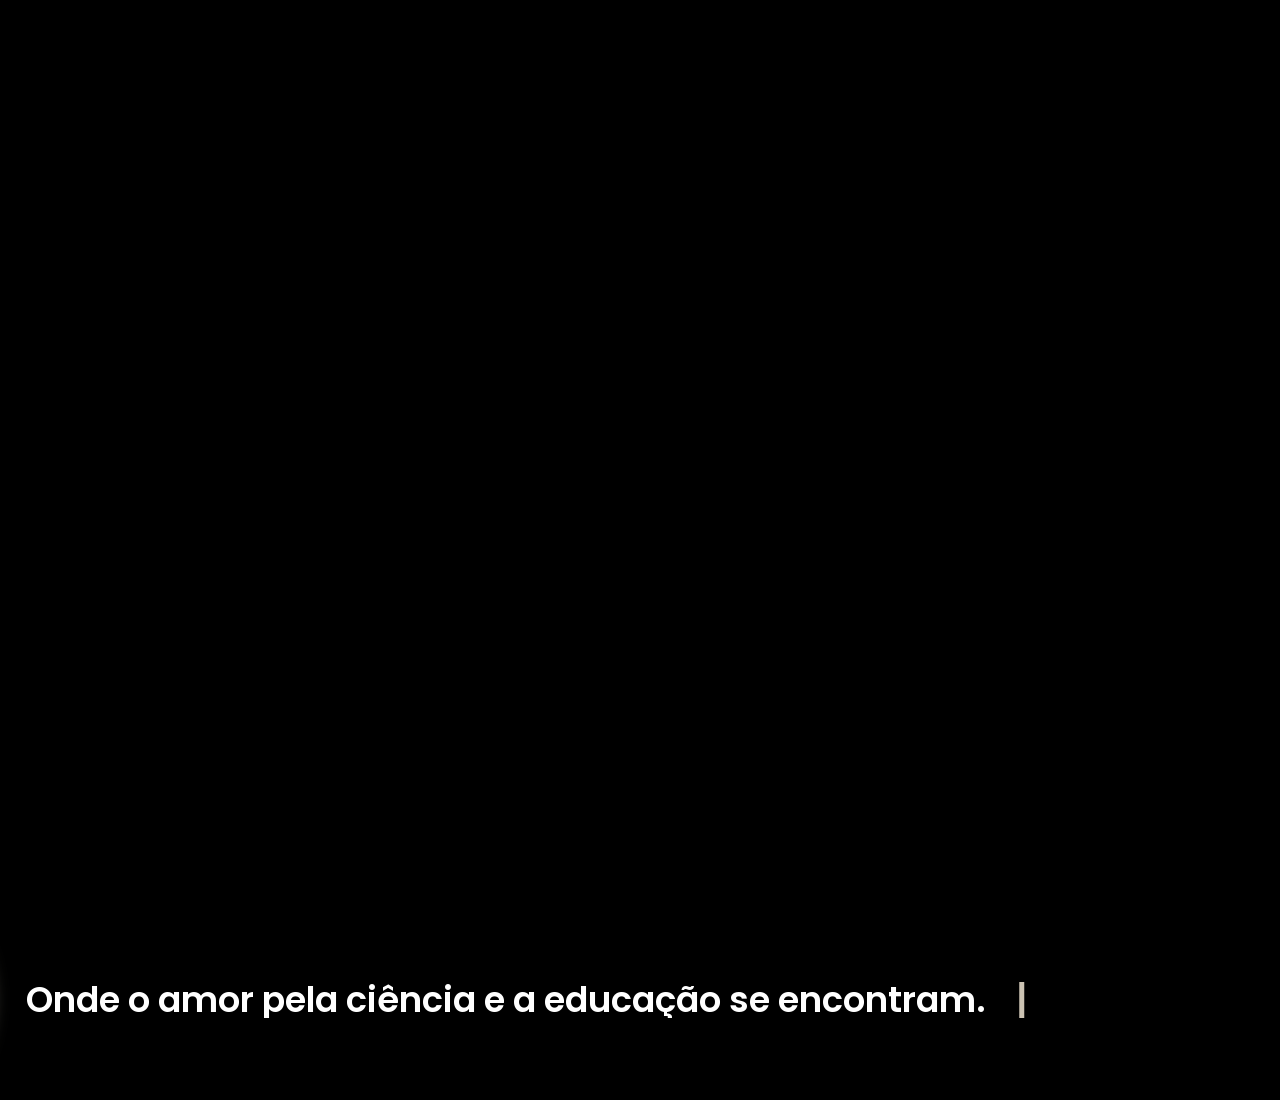
==== index.html @ da57d2f9 "Rename test.html to index.html" ====
<!DOCTYPE html>
<html lang="pt-BR">
<head>
    <meta charset="UTF-8">
    <meta name="viewport" content="width=device-width, initial-scale=1.0">
    <title>Landing Page - Ciência e Educação</title>
    
    <link rel="preconnect" href="https://fonts.googleapis.com">
    <link rel="preconnect" href="https://fonts.gstatic.com" crossorigin>
    <link href="https://fonts.googleapis.com/css2?family=Poppins:wght@400;600&display=swap" rel="stylesheet">

    <style>
        /* CSS RESET para garantir consistência */
        * {
            margin: 0;
            padding: 0;
            box-sizing: border-box;
        }

        body, html {
            height: 100%;
            font-family: 'Poppins', sans-serif;
            background-color: #000; /* Fundo preto padrão */
            overflow: hidden; /* Impede barras de rolagem durante a animação */
        }

        /* --- CONTAINER DO BACKGROUND --- */
        .hero-container {
            position: relative;
            width: 100%;
            height: 100vh; /* Ocupa a altura total da tela */
            display: flex;
            align-items: center; /* Centraliza verticalmente */
            justify-content: center; /* Centraliza horizontalmente inicialmente */
            
            /* Background Img com Blur */
            background-image: url('https://images2.imgbox.com/15/a0/VGx3WUbc_o.jpg');
            background-size: cover;
            background-position: center;
            background-repeat: no-repeat;
            
            /* Aplicando o Blur conforme solicitado */
            filter: blur(8px);
            -webkit-filter: blur(8px); /* Compatibilidade Safari */
            
            /* Overlay escuro para aumentar contraste (opcional, mas recomendado) */
            &::before {
                content: '';
                position: absolute;
                top: 0; left: 0; width: 100%; height: 100%;
                background-color: rgba(0, 0, 0, 0.5); /* Escurece 50% */
                z-index: 1;
            }
        }

        /* --- CONTEÚDO QUE NÃO SOFRE BLUR --- */
        .content-wrapper {
            position: absolute; /* Fixa o conteúdo sobre o blur */
            z-index: 2; /* Garante que fique acima do overlay escuro */
            display: flex;
            align-items: center;
            gap: 40px; /* Espaço entre a foto e o texto */
            
            /* ANIMAÇÃO 1: Movimento para a esquerda */
            /* Começa centralizado, move para a esquerda aos 3s e dura 1s */
            animation: moveContentLeft 1s ease-in-out 3s forwards;
            
            /* Define a posição inicial centralizada */
            transform: translateX(0); 
        }

        /* --- FOTO REDONDA PULSANTE --- */
        .profile-pic {
            width: 200px;
            height: 200px;
            border-radius: 50%; /* Torna redonda */
            border: 5px solid #fff; /* Borda branca grossa */
            object-fit: cover; /* Garante que a imagem preencha o círculo */
            
            /* Sombra inicial (Warm White Glow) */
            box-shadow: 0 0 20px rgba(255, 244, 224, 0.7);
            
            /* ANIMAÇÃO 2: Pulsar suavemente */
            /* Começa imediatamente, dura 2s, infinita */
            animation: pulseGlow 2s infinite ease-in-out;
            
            transition: box-shadow 0.5s ease; /* Suaviza a mudança final do brilho */
        }

        /* --- TEXTO TYPEWRITER --- */
        .typewriter-text {
            color: #fff;
            font-size: 2.2rem;
            font-weight: 600; /* Semi-bold */
            line-height: 1; /* Conforme solicitado */
            letter-spacing: 0; /* Conforme solicitado */
            
            /* Configuração inicial para Typewriter */
            overflow: hidden; /* Esconde o texto */
            white-space: nowrap; /* Impede quebra de linha */
            width: 0; /* Começa com largura zero */
            
            /* Cursor piscante inicial */
            border-right: .15em solid rgba(255, 244, 224, 0.8);
            
            /* ANIMAÇÃO 3: Digitação e Cursor */
            /* typing: começa aos 4s (após movimento), dura 3.5s */
            /* blink-caret: começa aos 4s, infinita */
            animation: 
                typing 3.5s steps(50, end) 4s forwards,
                blink-caret .75s step-end 4s infinite;
        }

        /* --- ESTADO FINAL: Ambos Brilham (Shadow) --- */
        /* Esta classe é adicionada via animação timing */
        .content-wrapper.final-glow .profile-pic,
        .content-wrapper.final-glow .typewriter-text {
            box-shadow: 0 10px 30px rgba(255, 244, 224, 0.8);
            border-color: rgba(255, 244, 224, 0.5); /* Suaviza a borda da foto */
        }

        /* =========================================
           DEFINIÇÃO DAS ANIMAÇÕES (KEYFRAMES)
           ========================================= */

        /* 1. Pulsar suavemente a sombra da foto */
        @keyframes pulseGlow {
            0% { box-shadow: 0 0 15px rgba(255, 244, 224, 0.6); }
            50% { box-shadow: 0 0 30px rgba(255, 244, 224, 1); }
            100% { box-shadow: 0 0 15px rgba(255, 244, 224, 0.6); }
        }

        /* 2. Mover o container para a esquerda */
        @keyframes moveContentLeft {
            from { transform: translateX(0); }
            /* Ajuste o translateX conforme necessário para centralizar a composição final */
            to { transform: translateX(-15%); } 
        }

        /* 3. Efeito Typewriter (revelar largura) */
        @keyframes typing {
            from { width: 0; }
            to { width: 100%; } /* Revela o texto inteiro */
        }

        /* 4. Cursor piscante */
        @keyframes blink-caret {
            from, to { border-color: transparent; }
            50% { border-color: rgba(255, 244, 224, 0.8); }
        }

        /* 5. Acionar o Brilho Final (aplicado ao container via timing) */
        @keyframes triggerFinalGlow {
            to { 
                /* Remove animações infinitas para ficarem estáticos */
                animation-play-state: paused; 
            }
        }
        
        /* Aplicando o trigger final ao wrapper após a digitação (4s + 3.5s = 7.5s) */
        .content-wrapper {
            animation: 
                moveContentLeft 1s ease-in-out 3s forwards,
                triggerFinalGlow 0.1s linear 7.6s forwards; /* Ativa logo após digitar */
        }
        
        /* Quando triggerFinalGlow termina, aplica o estilo final */
        .content-wrapper[style*="animation-play-state: paused"] .profile-pic,
        .content-wrapper[style*="animation-play-state: paused"] .typewriter-text {
             box-shadow: 0 10px 40px rgba(255, 244, 224, 1) !important;
             animation: none !important; /* Para as pulsações */
             border-right: none !important; /* Remove o cursor */
        }

    </style>
</head>
<body>

    <div class="hero-container"></div>

    <div class="content-wrapper">
        
        <img src="https://images2.imgbox.com/31/9a/S7Gg4KSl_o.jpg" alt="Foto de Perfil" class="profile-pic">
        
        <p class="typewriter-text">Onde o amor pela ciência e a educação se encontram.</p>

    </div>

</body>
</html>
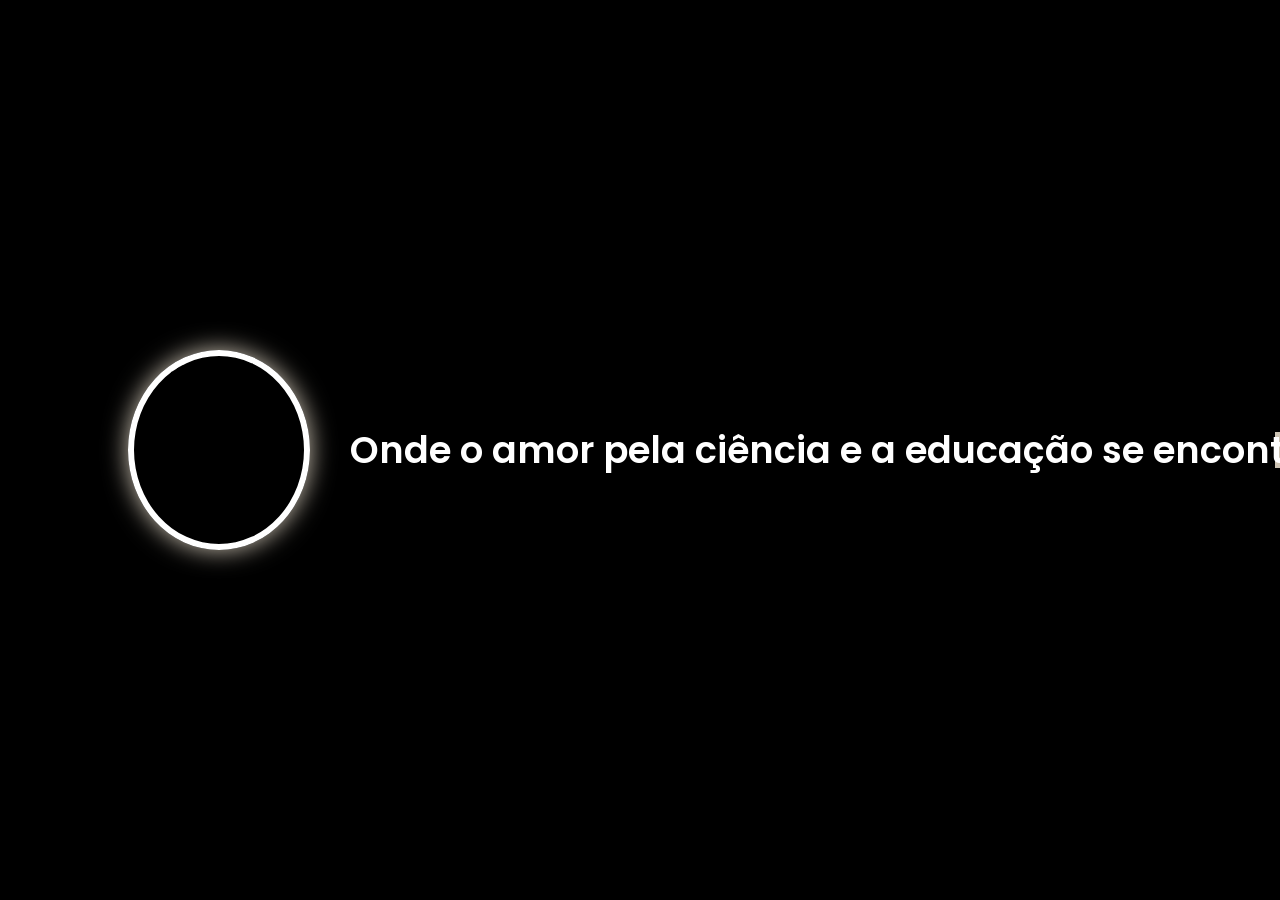
==== commit 8e8f7e15: "Update index.html" ====
--- a/index.html
+++ b/index.html
@@ -3,14 +3,14 @@
 <head>
     <meta charset="UTF-8">
     <meta name="viewport" content="width=device-width, initial-scale=1.0">
-    <title>Landing Page - Ciência e Educação</title>
+    <title>Introdução - Ciência e Educação</title>
     
     <link rel="preconnect" href="https://fonts.googleapis.com">
     <link rel="preconnect" href="https://fonts.gstatic.com" crossorigin>
     <link href="https://fonts.googleapis.com/css2?family=Poppins:wght@400;600&display=swap" rel="stylesheet">
 
     <style>
-        /* CSS RESET para garantir consistência */
+        /* CSS RESET básico */
         * {
             margin: 0;
             padding: 0;
@@ -21,135 +21,155 @@
             height: 100%;
             font-family: 'Poppins', sans-serif;
             background-color: #000; /* Fundo preto padrão */
-            overflow: hidden; /* Impede barras de rolagem durante a animação */
-        }
-
-        /* --- CONTAINER DO BACKGROUND --- */
-        .hero-container {
-            position: relative;
+            overflow: hidden; /* Impede barras de rolagem */
+        }
+
+        /* --- 1. CONTAINER DO BACKGROUND (ISOLADO DO BLUR) --- */
+        .hero-background {
+            position: fixed; /* Fixa no fundo */
+            top: 0;
+            left: 0;
             width: 100%;
-            height: 100vh; /* Ocupa a altura total da tela */
-            display: flex;
-            align-items: center; /* Centraliza verticalmente */
-            justify-content: center; /* Centraliza horizontalmente inicialmente */
-            
-            /* Background Img com Blur */
+            height: 100%;
+            z-index: -1; /* Joga para trás de tudo */
+            
             background-image: url('https://images2.imgbox.com/15/a0/VGx3WUbc_o.jpg');
             background-size: cover;
             background-position: center;
             background-repeat: no-repeat;
             
-            /* Aplicando o Blur conforme solicitado */
-            filter: blur(8px);
-            -webkit-filter: blur(8px); /* Compatibilidade Safari */
-            
-            /* Overlay escuro para aumentar contraste (opcional, mas recomendado) */
-            &::before {
-                content: '';
-                position: absolute;
-                top: 0; left: 0; width: 100%; height: 100%;
-                background-color: rgba(0, 0, 0, 0.5); /* Escurece 50% */
-                z-index: 1;
-            }
-        }
-
-        /* --- CONTEÚDO QUE NÃO SOFRE BLUR --- */
-        .content-wrapper {
-            position: absolute; /* Fixa o conteúdo sobre o blur */
-            z-index: 2; /* Garante que fique acima do overlay escuro */
+            /* Aplica o Blur apenas nesta div */
+            filter: blur(10px);
+            -webkit-filter: blur(10px); /* Compatibilidade */
+        }
+
+        /* --- 2. CONTEÚDO PRINCIPAL (FOTO + TEXTO) --- */
+        .main-content {
+            position: relative;
+            z-index: 10; /* Garante que fique na frente do blur */
+            display: flex;
+            align-items: center; /* Centraliza verticalmente */
+            justify-content: center; /* Centraliza horizontalmente inicialmente */
+            height: 100vh; /* Ocupa a altura total da tela */
+            width: 100%;
+            
+            /* ANIMAÇÃO 1: Mover a foto e o texto para a esquerda */
+            /* Começa centralizado, move para a esquerda aos 3s, dura 1s, suaviza */
+            animation: moveEverythingLeft 1s ease-in-out 3s forwards;
+        }
+
+        /* --- 3. FOTO REDONDA PULSANTE --- */
+        .profile-pic {
+            width: 200px; /* Tamanho da foto */
+            height: 200px;
+            border-radius: 50%; /* Torna redonda */
+            border: 6px solid #fff; /* Borda branca grossa */
+            object-fit: cover; /* Garante que a imagem preencha o círculo */
+            
+            /* Posição inicial centralizada (relativa ao container main-content) */
+            position: relative;
+            left: 0; 
+            
+            /* Sombra inicial (Warm White Glow) */
+            box-shadow: 0 0 25px rgba(255, 244, 224, 0.8);
+            
+            /* ANIMAÇÃO 2: Pulsar suavemente a sombra */
+            /* Começa imediatamente, dura 2s, infinita, suaviza */
+            animation: pulseGlow 2s infinite ease-in-out;
+            
+            /* Preparação para o brilho final estático */
+            transition: box-shadow 0.5s ease; 
+        }
+
+        /* --- 4. CONTAINER DO TEXTO (PARA REVELAÇÃO) --- */
+        .text-container {
+            /* Flex para organizar o texto internamente */
             display: flex;
             align-items: center;
-            gap: 40px; /* Espaço entre a foto e o texto */
-            
-            /* ANIMAÇÃO 1: Movimento para a esquerda */
-            /* Começa centralizado, move para a esquerda aos 3s e dura 1s */
-            animation: moveContentLeft 1s ease-in-out 3s forwards;
-            
-            /* Define a posição inicial centralizada */
-            transform: translateX(0); 
-        }
-
-        /* --- FOTO REDONDA PULSANTE --- */
-        .profile-pic {
-            width: 200px;
-            height: 200px;
-            border-radius: 50%; /* Torna redonda */
-            border: 5px solid #fff; /* Borda branca grossa */
-            object-fit: cover; /* Garante que a imagem preencha o círculo */
-            
-            /* Sombra inicial (Warm White Glow) */
-            box-shadow: 0 0 20px rgba(255, 244, 224, 0.7);
-            
-            /* ANIMAÇÃO 2: Pulsar suavemente */
-            /* Começa imediatamente, dura 2s, infinita */
-            animation: pulseGlow 2s infinite ease-in-out;
-            
-            transition: box-shadow 0.5s ease; /* Suaviza a mudança final do brilho */
-        }
-
-        /* --- TEXTO TYPEWRITER --- */
+            height: 200px; /* Mesma altura da foto para alinhamento perfeito */
+            
+            /* Garante que o texto fique escondido até o movimento */
+            overflow: hidden; 
+            
+            /* Espaço entre a foto e o texto que vai surgir */
+            padding-left: 0; /* Começa grudado na foto */
+            
+            /* ANIMAÇÃO 3: Criar espaço para o texto surgir */
+            /* Começa aos 3s (junto com o movimento), dura 1s */
+            animation: expandSpaceForText 1s ease-in-out 3s forwards;
+        }
+
+        /* --- 5. TEXTO TYPEWRITER --- */
         .typewriter-text {
             color: #fff;
-            font-size: 2.2rem;
+            font-size: 2.3rem; /* Tamanho do lema */
             font-weight: 600; /* Semi-bold */
-            line-height: 1; /* Conforme solicitado */
-            letter-spacing: 0; /* Conforme solicitado */
-            
-            /* Configuração inicial para Typewriter */
-            overflow: hidden; /* Esconde o texto */
+            line-height: 1; /* Conforme guideline */
+            letter-spacing: 0; /* Conforme guideline */
+            
+            /* Configuração Typewriter */
             white-space: nowrap; /* Impede quebra de linha */
             width: 0; /* Começa com largura zero */
             
             /* Cursor piscante inicial */
             border-right: .15em solid rgba(255, 244, 224, 0.8);
             
-            /* ANIMAÇÃO 3: Digitação e Cursor */
-            /* typing: começa aos 4s (após movimento), dura 3.5s */
+            /* ANIMAÇÃO 4: Digitação e Cursor */
+            /* typing: começa aos 4s (após movimento), dura 3s */
             /* blink-caret: começa aos 4s, infinita */
             animation: 
-                typing 3.5s steps(50, end) 4s forwards,
+                typing 3s steps(50, end) 4s forwards,
                 blink-caret .75s step-end 4s infinite;
         }
 
-        /* --- ESTADO FINAL: Ambos Brilham (Shadow) --- */
+        /* --- 6. ESTADO FINAL: Ambos Brilham (Sombra) --- */
         /* Esta classe é adicionada via animação timing */
-        .content-wrapper.final-glow .profile-pic,
-        .content-wrapper.final-glow .typewriter-text {
-            box-shadow: 0 10px 30px rgba(255, 244, 224, 0.8);
-            border-color: rgba(255, 244, 224, 0.5); /* Suaviza a borda da foto */
+        .main-content.final-glow .profile-pic,
+        .main-content.final-glow .typewriter-text {
+            /* Sombra final intensa, estática e "quente" embaixo */
+            box-shadow: 0 15px 40px rgba(255, 244, 224, 1);
+            
+            /* Suaviza as bordas brancas para o brilho quente */
+            border-color: rgba(255, 244, 224, 0.7); 
         }
 
         /* =========================================
            DEFINIÇÃO DAS ANIMAÇÕES (KEYFRAMES)
            ========================================= */
 
-        /* 1. Pulsar suavemente a sombra da foto */
+        /* A. Pulsar suavemente a sombra da foto */
         @keyframes pulseGlow {
-            0% { box-shadow: 0 0 15px rgba(255, 244, 224, 0.6); }
-            50% { box-shadow: 0 0 30px rgba(255, 244, 224, 1); }
-            100% { box-shadow: 0 0 15px rgba(255, 244, 224, 0.6); }
-        }
-
-        /* 2. Mover o container para a esquerda */
-        @keyframes moveContentLeft {
-            from { transform: translateX(0); }
-            /* Ajuste o translateX conforme necessário para centralizar a composição final */
-            to { transform: translateX(-15%); } 
-        }
-
-        /* 3. Efeito Typewriter (revelar largura) */
+            0% { box-shadow: 0 0 20px rgba(255, 244, 224, 0.7); }
+            50% { box-shadow: 0 0 40px rgba(255, 244, 224, 1); }
+            100% { box-shadow: 0 0 20px rgba(255, 244, 224, 0.7); }
+        }
+
+        /* B. Mover a foto e o texto para a esquerda (centralizado final) */
+        @keyframes moveEverythingLeft {
+            from { justify-content: center; }
+            /* Move para a esquerda, mas mantém o alinhamento central da composição total */
+            to { justify-content: flex-start; padding-left: 10%; } 
+        }
+
+        /* C. Criar espaço para o texto surgir */
+        @keyframes expandSpaceForText {
+            from { padding-left: 0; }
+            to { padding-left: 40px; } /* Define o espaço final entre foto e texto */
+        }
+
+        /* D. Efeito Typewriter (revelar largura) */
         @keyframes typing {
             from { width: 0; }
             to { width: 100%; } /* Revela o texto inteiro */
         }
 
-        /* 4. Cursor piscante */
+        /* E. Cursor piscante */
         @keyframes blink-caret {
             from, to { border-color: transparent; }
             50% { border-color: rgba(255, 244, 224, 0.8); }
         }
 
-        /* 5. Acionar o Brilho Final (aplicado ao container via timing) */
+        /* F. Acionar o Brilho Final (aplicado ao container via timing) */
         @keyframes triggerFinalGlow {
             to { 
                 /* Remove animações infinitas para ficarem estáticos */
@@ -157,18 +177,22 @@
             }
         }
         
-        /* Aplicando o trigger final ao wrapper após a digitação (4s + 3.5s = 7.5s) */
-        .content-wrapper {
+        /* Aplicando o trigger final ao container após tudo (4s + 3s = 7s) */
+        .main-content {
             animation: 
-                moveContentLeft 1s ease-in-out 3s forwards,
-                triggerFinalGlow 0.1s linear 7.6s forwards; /* Ativa logo após digitar */
+                moveEverythingLeft 1s ease-in-out 3s forwards,
+                triggerFinalGlow 0.1s linear 7.1s forwards; /* Ativa logo após digitar */
         }
         
         /* Quando triggerFinalGlow termina, aplica o estilo final */
-        .content-wrapper[style*="animation-play-state: paused"] .profile-pic,
-        .content-wrapper[style*="animation-play-state: paused"] .typewriter-text {
-             box-shadow: 0 10px 40px rgba(255, 244, 224, 1) !important;
+        .main-content[style*="animation-play-state: paused"] .profile-pic {
+             box-shadow: 0 15px 50px rgba(255, 244, 224, 1) !important;
              animation: none !important; /* Para as pulsações */
+        }
+        
+        .main-content[style*="animation-play-state: paused"] .typewriter-text {
+             box-shadow: 0 10px 30px rgba(255, 244, 224, 0.8);
+             animation: none !important; /* Para a digitação */
              border-right: none !important; /* Remove o cursor */
         }
 
@@ -176,15 +200,17 @@
 </head>
 <body>
 
-    <div class="hero-container"></div>
-
-    <div class="content-wrapper">
+    <div class="hero-background"></div>
+
+    <main class="main-content">
         
         <img src="https://images2.imgbox.com/31/9a/S7Gg4KSl_o.jpg" alt="Foto de Perfil" class="profile-pic">
         
-        <p class="typewriter-text">Onde o amor pela ciência e a educação se encontram.</p>
-
-    </div>
+        <div class="text-container">
+            <p class="typewriter-text">Onde o amor pela ciência e a educação se encontram.</p>
+        </div>
+
+    </main>
 
 </body>
 </html>
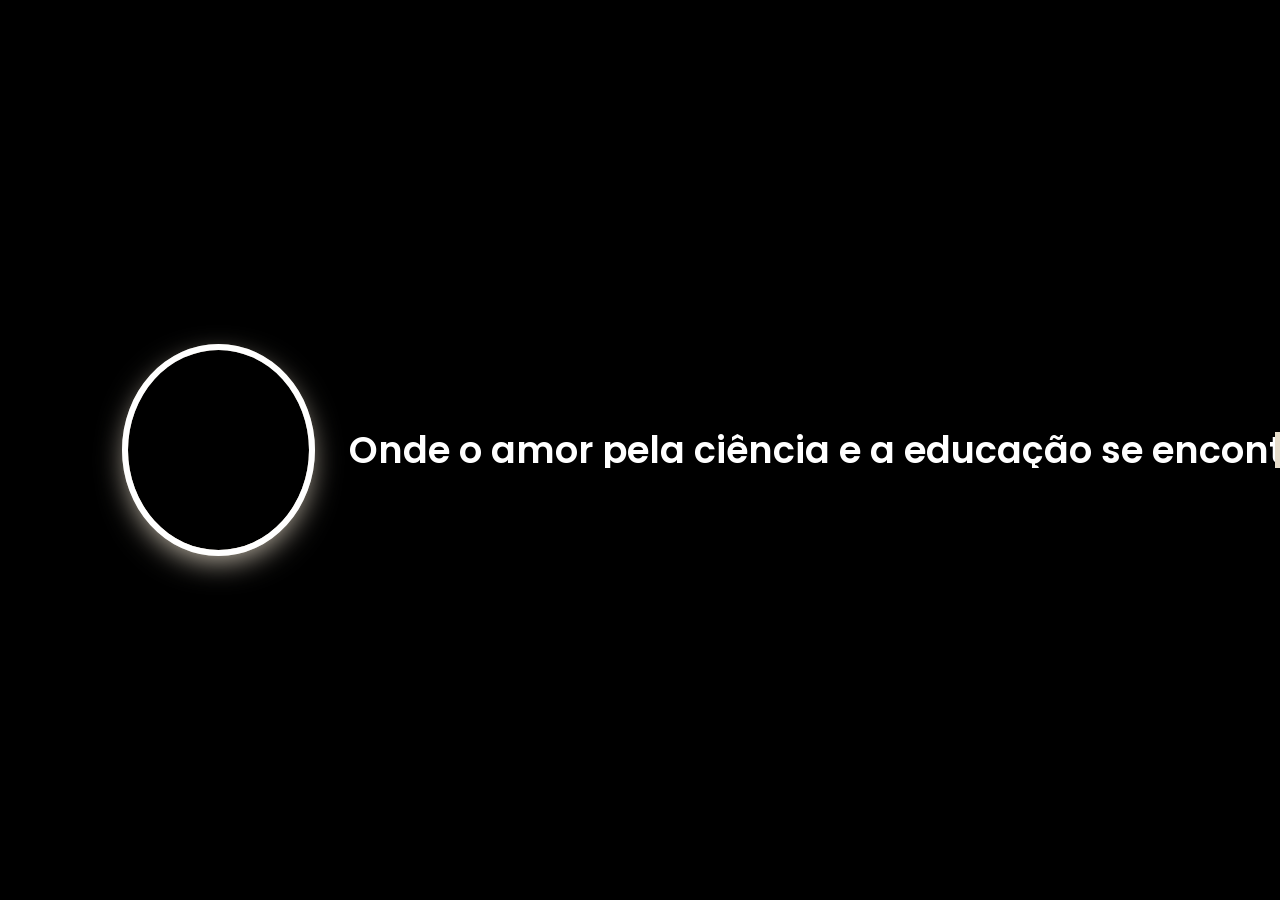
==== commit f81db590: "Update index.html" ====
--- a/index.html
+++ b/index.html
@@ -3,14 +3,13 @@
 <head>
     <meta charset="UTF-8">
     <meta name="viewport" content="width=device-width, initial-scale=1.0">
-    <title>Introdução - Ciência e Educação</title>
+    <title>Introdução - Ciência e Educação (Corrigido)</title>
     
     <link rel="preconnect" href="https://fonts.googleapis.com">
     <link rel="preconnect" href="https://fonts.gstatic.com" crossorigin>
     <link href="https://fonts.googleapis.com/css2?family=Poppins:wght@400;600&display=swap" rel="stylesheet">
 
     <style>
-        /* CSS RESET básico */
         * {
             margin: 0;
             padding: 0;
@@ -20,86 +19,79 @@
         body, html {
             height: 100%;
             font-family: 'Poppins', sans-serif;
-            background-color: #000; /* Fundo preto padrão */
-            overflow: hidden; /* Impede barras de rolagem */
-        }
-
-        /* --- 1. CONTAINER DO BACKGROUND (ISOLADO DO BLUR) --- */
+            background-color: #000;
+            overflow: hidden;
+        }
+
+        /* --- 1. BACKGROUND (ISOLADO COM BLUR) --- */
         .hero-background {
-            position: fixed; /* Fixa no fundo */
+            position: fixed;
             top: 0;
             left: 0;
             width: 100%;
             height: 100%;
-            z-index: -1; /* Joga para trás de tudo */
+            z-index: -1;
             
             background-image: url('https://images2.imgbox.com/15/a0/VGx3WUbc_o.jpg');
             background-size: cover;
             background-position: center;
-            background-repeat: no-repeat;
-            
-            /* Aplica o Blur apenas nesta div */
+            
             filter: blur(10px);
-            -webkit-filter: blur(10px); /* Compatibilidade */
-        }
-
-        /* --- 2. CONTEÚDO PRINCIPAL (FOTO + TEXTO) --- */
+            -webkit-filter: blur(10px);
+        }
+
+        /* --- 2. CONTEÚDO PRINCIPAL --- */
         .main-content {
             position: relative;
-            z-index: 10; /* Garante que fique na frente do blur */
+            z-index: 10;
             display: flex;
-            align-items: center; /* Centraliza verticalmente */
-            justify-content: center; /* Centraliza horizontalmente inicialmente */
-            height: 100vh; /* Ocupa a altura total da tela */
+            align-items: center;
+            justify-content: center; /* Centralizado inicialmente */
+            height: 100vh;
             width: 100%;
             
-            /* ANIMAÇÃO 1: Mover a foto e o texto para a esquerda */
-            /* Começa centralizado, move para a esquerda aos 3s, dura 1s, suaviza */
+            /* ANIMAÇÃO 1: Mover para a esquerda aos 3s, dura 1s */
             animation: moveEverythingLeft 1s ease-in-out 3s forwards;
         }
 
-        /* --- 3. FOTO REDONDA PULSANTE --- */
+        /* --- 3. FOTO REDONDA (CORREÇÃO DE BORDAS E BRILHO) --- */
         .profile-pic {
-            width: 200px; /* Tamanho da foto */
+            width: 200px;
             height: 200px;
-            border-radius: 50%; /* Torna redonda */
-            border: 6px solid #fff; /* Borda branca grossa */
-            object-fit: cover; /* Garante que a imagem preencha o círculo */
-            
-            /* Posição inicial centralizada (relativa ao container main-content) */
+            border-radius: 50%;
+            object-fit: cover; /* Imagem preenche o círculo */
             position: relative;
             left: 0; 
             
-            /* Sombra inicial (Warm White Glow) */
-            box-shadow: 0 0 25px rgba(255, 244, 224, 0.8);
+            /* CORREÇÃO AQUI: Removemos o border anterior */
+            /* border: 6px solid #fff; */
+            
+            /* CORREÇÃO AQUI: Usamos outline e box-shadow para o brilho perfeito */
+            outline: 6px solid #fff; /* Borda branca nítida */
+            box-shadow: 
+                0 0 0 6px rgba(255, 244, 224, 0.4), /* Brilho quente suave na borda */
+                0 10px 30px rgba(255, 244, 224, 0.8); /* Brilho quente principal embaixo */
             
             /* ANIMAÇÃO 2: Pulsar suavemente a sombra */
-            /* Começa imediatamente, dura 2s, infinita, suaviza */
+            /* Começa imediatamente, dura 2s, infinita */
             animation: pulseGlow 2s infinite ease-in-out;
             
-            /* Preparação para o brilho final estático */
             transition: box-shadow 0.5s ease; 
         }
 
-        /* --- 4. CONTAINER DO TEXTO (PARA REVELAÇÃO) --- */
+        /* --- 4. CONTAINER DO TEXTO --- */
         .text-container {
-            /* Flex para organizar o texto internamente */
             display: flex;
             align-items: center;
-            height: 200px; /* Mesma altura da foto para alinhamento perfeito */
-            
-            /* Garante que o texto fique escondido até o movimento */
-            overflow: hidden; 
-            
-            /* Espaço entre a foto e o texto que vai surgir */
-            padding-left: 0; /* Começa grudado na foto */
-            
-            /* ANIMAÇÃO 3: Criar espaço para o texto surgir */
-            /* Começa aos 3s (junto com o movimento), dura 1s */
+            height: 200px; /* Alinhamento vertical perfeito com a foto */
+            overflow: hidden; /* Texto escondido */
+            padding-left: 0; 
+            
+            /* ANIMAÇÃO 3: Criar espaço para o texto aos 3s, dura 1s */
             animation: expandSpaceForText 1s ease-in-out 3s forwards;
         }
 
-        /* --- 5. TEXTO TYPEWRITER --- */
+        /* --- 5. TEXTO TYPEWRITER (CORREÇÃO DE SINCRONIA) --- */
         .typewriter-text {
             color: #fff;
             font-size: 2.3rem; /* Tamanho do lema */
@@ -107,34 +99,30 @@
             line-height: 1; /* Conforme guideline */
             letter-spacing: 0; /* Conforme guideline */
             
-            /* Configuração Typewriter */
             white-space: nowrap; /* Impede quebra de linha */
             width: 0; /* Começa com largura zero */
-            
-            /* Cursor piscante inicial */
-            border-right: .15em solid rgba(255, 244, 224, 0.8);
-            
-            /* ANIMAÇÃO 4: Digitação e Cursor */
-            /* typing: começa aos 4s (após movimento), dura 3s */
-            /* blink-caret: começa aos 4s, infinita */
+            overflow: hidden; /* Esconde caracteres extras */
+            
+            /* Cursor piscante (Warm White) */
+            border-right: .15em solid rgba(255, 244, 224, 0.9);
+            
+            /* CORREÇÃO AQUI: Animação sincronizada com Poppins */
+            /* typing: começa aos 4s, dura 2.5s (mais rápido) */
             animation: 
-                typing 3s steps(50, end) 4s forwards,
+                typing 2.5s steps(45, end) 4s forwards,
                 blink-caret .75s step-end 4s infinite;
         }
 
-        /* --- 6. ESTADO FINAL: Ambos Brilham (Sombra) --- */
-        /* Esta classe é adicionada via animação timing */
-        .main-content.final-glow .profile-pic,
-        .main-content.final-glow .typewriter-text {
-            /* Sombra final intensa, estática e "quente" embaixo */
-            box-shadow: 0 15px 40px rgba(255, 244, 224, 1);
-            
-            /* Suaviza as bordas brancas para o brilho quente */
+        /* --- 6. ESTADO FINAL ESTÁTICO --- */
+        /* Esta classe é ativada via animação timing */
+        .main-content.final-static-glow .profile-pic,
+        .main-content.final-static-glow .typewriter-text {
+            box-shadow: 0 15px 50px rgba(255, 244, 224, 1) !important;
             border-color: rgba(255, 244, 224, 0.7); 
         }
 
         /* =========================================
-           DEFINIÇÃO DAS ANIMAÇÕES (KEYFRAMES)
+           ANIMAÇÕES (KEYFRAMES)
            ========================================= */
 
         /* A. Pulsar suavemente a sombra da foto */
@@ -144,55 +132,55 @@
             100% { box-shadow: 0 0 20px rgba(255, 244, 224, 0.7); }
         }
 
-        /* B. Mover a foto e o texto para a esquerda (centralizado final) */
+        /* B. Mover para a esquerda (centralizado final) */
         @keyframes moveEverythingLeft {
             from { justify-content: center; }
-            /* Move para a esquerda, mas mantém o alinhamento central da composição total */
             to { justify-content: flex-start; padding-left: 10%; } 
         }
 
-        /* C. Criar espaço para o texto surgir */
+        /* C. Criar espaço para o texto */
         @keyframes expandSpaceForText {
             from { padding-left: 0; }
-            to { padding-left: 40px; } /* Define o espaço final entre foto e texto */
-        }
-
-        /* D. Efeito Typewriter (revelar largura) */
+            to { padding-left: 40px; } /* Espaço final */
+        }
+
+        /* D. Efeito Typewriter (revelar largura de forma sincronizada) */
         @keyframes typing {
             from { width: 0; }
-            to { width: 100%; } /* Revela o texto inteiro */
+            /* CORREÇÃO AQUI: Usando max-width para melhor renderização */
+            to { width: 100%; max-width: 100%; } 
         }
 
         /* E. Cursor piscante */
         @keyframes blink-caret {
             from, to { border-color: transparent; }
-            50% { border-color: rgba(255, 244, 224, 0.8); }
-        }
-
-        /* F. Acionar o Brilho Final (aplicado ao container via timing) */
-        @keyframes triggerFinalGlow {
+            50% { border-color: rgba(255, 244, 224, 0.9); }
+        }
+
+        /* F. Acionar o Estado Final Estático (timing) */
+        @keyframes triggerFinalState {
             to { 
-                /* Remove animações infinitas para ficarem estáticos */
+                /* Pausa animações infinitas */
                 animation-play-state: paused; 
             }
         }
         
-        /* Aplicando o trigger final ao container após tudo (4s + 3s = 7s) */
+        /* Aplicando o trigger final após tudo (4s + 2.5s = 6.5s) */
         .main-content {
             animation: 
                 moveEverythingLeft 1s ease-in-out 3s forwards,
-                triggerFinalGlow 0.1s linear 7.1s forwards; /* Ativa logo após digitar */
-        }
-        
-        /* Quando triggerFinalGlow termina, aplica o estilo final */
+                triggerFinalState 0.1s linear 6.6s forwards; /* Ativa logo após digitar */
+        }
+        
+        /* Quando triggerFinalState termina, aplica o estilo estático */
         .main-content[style*="animation-play-state: paused"] .profile-pic {
              box-shadow: 0 15px 50px rgba(255, 244, 224, 1) !important;
-             animation: none !important; /* Para as pulsações */
+             animation: none !important; /* Para pulsações */
         }
         
         .main-content[style*="animation-play-state: paused"] .typewriter-text {
              box-shadow: 0 10px 30px rgba(255, 244, 224, 0.8);
-             animation: none !important; /* Para a digitação */
+             animation: none !important; /* Para digitação */
              border-right: none !important; /* Remove o cursor */
         }
 
@@ -204,7 +192,7 @@
 
     <main class="main-content">
         
-        <img src="https://images2.imgbox.com/31/9a/S7Gg4KSl_o.jpg" alt="Foto de Perfil" class="profile-pic">
+        <img src="https://images2.imgbox.com/31/9a/S7Gg4KSl_o.jpg" alt="Foto" class="profile-pic">
         
         <div class="text-container">
             <p class="typewriter-text">Onde o amor pela ciência e a educação se encontram.</p>
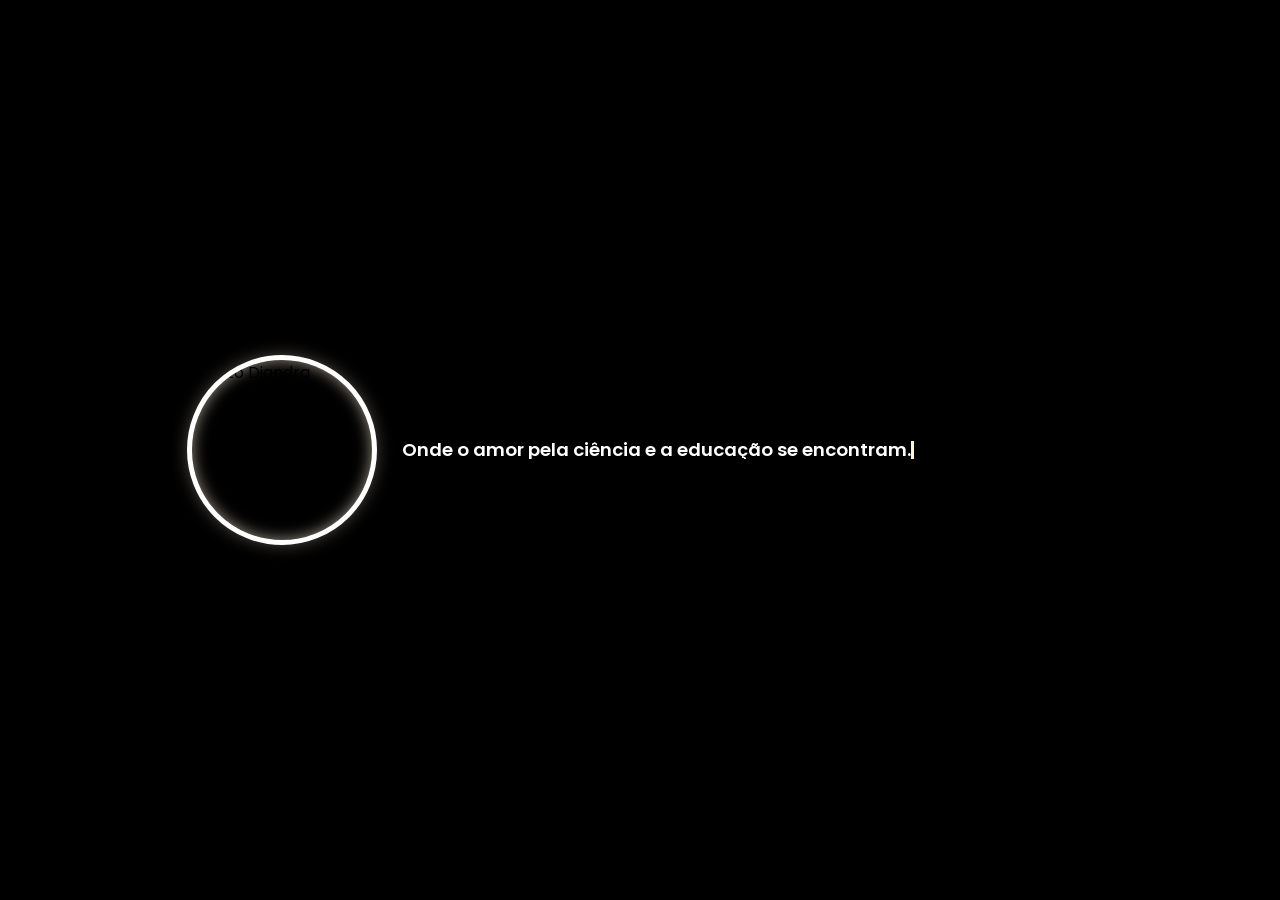
==== commit 72836b7b: "Update index.html" ====
--- a/index.html
+++ b/index.html
@@ -3,7 +3,7 @@
 <head>
     <meta charset="UTF-8">
     <meta name="viewport" content="width=device-width, initial-scale=1.0">
-    <title>Introdução - Ciência e Educação (Corrigido)</title>
+    <title>Landing Page - Ciência e Educação</title>
     
     <link rel="preconnect" href="https://fonts.googleapis.com">
     <link rel="preconnect" href="https://fonts.gstatic.com" crossorigin>
@@ -23,7 +23,7 @@
             overflow: hidden;
         }
 
-        /* --- 1. BACKGROUND (ISOLADO COM BLUR) --- */
+        /* --- 1. BACKGROUND COM BLUR --- */
         .hero-background {
             position: fixed;
             top: 0;
@@ -31,11 +31,9 @@
             width: 100%;
             height: 100%;
             z-index: -1;
-            
             background-image: url('https://images2.imgbox.com/15/a0/VGx3WUbc_o.jpg');
             background-size: cover;
             background-position: center;
-            
             filter: blur(10px);
             -webkit-filter: blur(10px);
         }
@@ -46,142 +44,104 @@
             z-index: 10;
             display: flex;
             align-items: center;
-            justify-content: center; /* Centralizado inicialmente */
+            justify-content: center;
             height: 100vh;
             width: 100%;
-            
-            /* ANIMAÇÃO 1: Mover para a esquerda aos 3s, dura 1s */
+            /* Move para a esquerda aos 3s */
             animation: moveEverythingLeft 1s ease-in-out 3s forwards;
         }
 
-        /* --- 3. FOTO REDONDA (CORREÇÃO DE BORDAS E BRILHO) --- */
+        /* --- 3. FOTO (SEM BORDA PRETA) --- */
         .profile-pic {
-            width: 200px;
-            height: 200px;
+            width: 180px;
+            height: 180px;
             border-radius: 50%;
-            object-fit: cover; /* Imagem preenche o círculo */
-            position: relative;
-            left: 0; 
+            object-fit: cover;
+            outline: 5px solid #fff; /* Borda branca nítida */
             
-            /* CORREÇÃO AQUI: Removemos o border anterior */
-            /* border: 6px solid #fff; */
+            /* Sombra interna (inset) para eliminar o aro preto da imagem original */
+            box-shadow: 
+                inset 0 0 15px rgba(255, 244, 224, 0.6), 
+                0 0 20px rgba(255, 244, 224, 0.5);
             
-            /* CORREÇÃO AQUI: Usamos outline e box-shadow para o brilho perfeito */
-            outline: 6px solid #fff; /* Borda branca nítida */
-            box-shadow: 
-                0 0 0 6px rgba(255, 244, 224, 0.4), /* Brilho quente suave na borda */
-                0 10px 30px rgba(255, 244, 224, 0.8); /* Brilho quente principal embaixo */
-            
-            /* ANIMAÇÃO 2: Pulsar suavemente a sombra */
-            /* Começa imediatamente, dura 2s, infinita */
+            /* Animação de pulsar o brilho */
             animation: pulseGlow 2s infinite ease-in-out;
-            
-            transition: box-shadow 0.5s ease; 
+            transition: box-shadow 0.5s ease;
         }
 
         /* --- 4. CONTAINER DO TEXTO --- */
         .text-container {
             display: flex;
             align-items: center;
-            height: 200px; /* Alinhamento vertical perfeito com a foto */
-            overflow: hidden; /* Texto escondido */
-            padding-left: 0; 
-            
-            /* ANIMAÇÃO 3: Criar espaço para o texto aos 3s, dura 1s */
-            animation: expandSpaceForText 1s ease-in-out 3s forwards;
+            overflow: hidden;
+            padding-left: 0;
+            animation: expandSpace 1s ease-in-out 3s forwards;
         }
 
-        /* --- 5. TEXTO TYPEWRITER (CORREÇÃO DE SINCRONIA) --- */
+        /* --- 5. TEXTO TYPEWRITER (50% MENOR + CURSOR COLADO) --- */
         .typewriter-text {
             color: #fff;
-            font-size: 2.3rem; /* Tamanho do lema */
-            font-weight: 600; /* Semi-bold */
-            line-height: 1; /* Conforme guideline */
-            letter-spacing: 0; /* Conforme guideline */
+            font-size: 1.15rem; /* Reduzido em 50% conforme pedido */
+            font-weight: 600;
+            line-height: 1;
+            letter-spacing: 0;
+            white-space: nowrap;
+            overflow: hidden;
+            width: 0;
+            /* Cursor branco quente */
+            border-right: 3px solid rgba(255, 244, 224, 1);
             
-            white-space: nowrap; /* Impede quebra de linha */
-            width: 0; /* Começa com largura zero */
-            overflow: hidden; /* Esconde caracteres extras */
-            
-            /* Cursor piscante (Warm White) */
-            border-right: .15em solid rgba(255, 244, 224, 0.9);
-            
-            /* CORREÇÃO AQUI: Animação sincronizada com Poppins */
-            /* typing: começa aos 4s, dura 2.5s (mais rápido) */
+            /* Sincronização: 52 caracteres aproximados na frase */
             animation: 
-                typing 2.5s steps(45, end) 4s forwards,
-                blink-caret .75s step-end 4s infinite;
+                typing 3s steps(52, end) 4s forwards,
+                blink-caret .75s step-end infinite;
         }
 
-        /* --- 6. ESTADO FINAL ESTÁTICO --- */
-        /* Esta classe é ativada via animação timing */
-        .main-content.final-static-glow .profile-pic,
-        .main-content.final-static-glow .typewriter-text {
-            box-shadow: 0 15px 50px rgba(255, 244, 224, 1) !important;
-            border-color: rgba(255, 244, 224, 0.7); 
+        /* --- KEYFRAMES --- */
+
+        @keyframes pulseGlow {
+            0%, 100% { box-shadow: inset 0 0 15px rgba(255, 244, 224, 0.5), 0 0 20px rgba(255, 244, 224, 0.5); }
+            50% { box-shadow: inset 0 0 25px rgba(255, 244, 224, 0.8), 0 0 40px rgba(255, 244, 224, 1); }
         }
 
-        /* =========================================
-           ANIMAÇÕES (KEYFRAMES)
-           ========================================= */
-
-        /* A. Pulsar suavemente a sombra da foto */
-        @keyframes pulseGlow {
-            0% { box-shadow: 0 0 20px rgba(255, 244, 224, 0.7); }
-            50% { box-shadow: 0 0 40px rgba(255, 244, 224, 1); }
-            100% { box-shadow: 0 0 20px rgba(255, 244, 224, 0.7); }
+        @keyframes moveEverythingLeft {
+            from { justify-content: center; }
+            to { justify-content: flex-start; padding-left: 15%; }
         }
 
-        /* B. Mover para a esquerda (centralizado final) */
-        @keyframes moveEverythingLeft {
-            from { justify-content: center; }
-            to { justify-content: flex-start; padding-left: 10%; } 
+        @keyframes expandSpace {
+            from { padding-left: 0; }
+            to { padding-left: 30px; }
         }
 
-        /* C. Criar espaço para o texto */
-        @keyframes expandSpaceForText {
-            from { padding-left: 0; }
-            to { padding-left: 40px; } /* Espaço final */
+        @keyframes typing {
+            from { width: 0; }
+            to { width: 100%; }
         }
 
-        /* D. Efeito Typewriter (revelar largura de forma sincronizada) */
-        @keyframes typing {
-            from { width: 0; }
-            /* CORREÇÃO AQUI: Usando max-width para melhor renderização */
-            to { width: 100%; max-width: 100%; } 
+        @keyframes blink-caret {
+            from, to { border-color: transparent; }
+            50% { border-color: rgba(255, 244, 224, 1); }
         }
 
-        /* E. Cursor piscante */
-        @keyframes blink-caret {
-            from, to { border-color: transparent; }
-            50% { border-color: rgba(255, 244, 224, 0.9); }
+        /* --- ESTADO FINAL (ESTÁTICO COM BRILHO) --- */
+        .main-content {
+            /* Após 7s (3s espera + 1s move + 3s digita), pausamos e brilhamos */
+            animation: 
+                moveEverythingLeft 1s ease-in-out 3s forwards,
+                stopAnimations 0.1s linear 7s forwards;
         }
 
-        /* F. Acionar o Estado Final Estático (timing) */
-        @keyframes triggerFinalState {
-            to { 
-                /* Pausa animações infinitas */
-                animation-play-state: paused; 
-            }
+        @keyframes stopAnimations {
+            to { animation-play-state: paused; }
         }
-        
-        /* Aplicando o trigger final após tudo (4s + 2.5s = 6.5s) */
-        .main-content {
-            animation: 
-                moveEverythingLeft 1s ease-in-out 3s forwards,
-                triggerFinalState 0.1s linear 6.6s forwards; /* Ativa logo após digitar */
-        }
-        
-        /* Quando triggerFinalState termina, aplica o estilo estático */
-        .main-content[style*="animation-play-state: paused"] .profile-pic {
-             box-shadow: 0 15px 50px rgba(255, 244, 224, 1) !important;
-             animation: none !important; /* Para pulsações */
-        }
-        
-        .main-content[style*="animation-play-state: paused"] .typewriter-text {
-             box-shadow: 0 10px 30px rgba(255, 244, 224, 0.8);
-             animation: none !important; /* Para digitação */
-             border-right: none !important; /* Remove o cursor */
+
+        /* Aplica o brilho final quando a animação pausa */
+        .main-content[style*="paused"] .profile-pic,
+        .main-content[style*="paused"] .typewriter-text {
+            box-shadow: 0 10px 40px rgba(255, 244, 224, 1) !important;
+            animation: none !important;
+            border-right: none !important; /* Remove o cursor no final */
         }
 
     </style>
@@ -191,14 +151,18 @@
     <div class="hero-background"></div>
 
     <main class="main-content">
-        
-        <img src="https://images2.imgbox.com/31/9a/S7Gg4KSl_o.jpg" alt="Foto" class="profile-pic">
+        <img src="https://images2.imgbox.com/31/9a/S7Gg4KSl_o.jpg" alt="Foto Diandra" class="profile-pic">
         
         <div class="text-container">
             <p class="typewriter-text">Onde o amor pela ciência e a educação se encontram.</p>
         </div>
-
     </main>
 
+    <script>
+        // Pequeno script para forçar o estado final após as animações
+        setTimeout(() => {
+            document.querySelector('.main-content').style.animationPlayState = 'paused';
+        }, 7100);
+    </script>
 </body>
 </html>
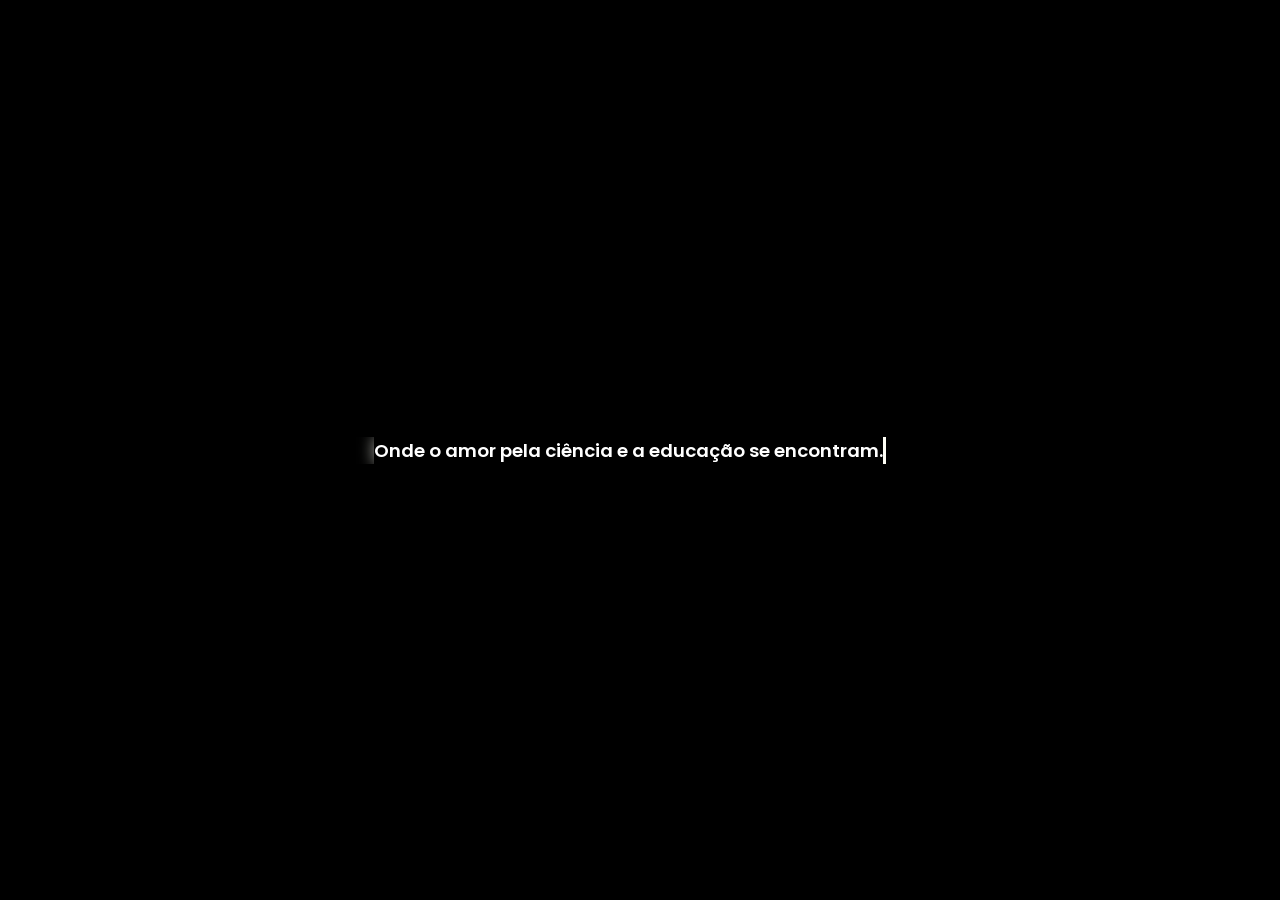
==== commit c2104829: "Update index.html" ====
--- a/index.html
+++ b/index.html
@@ -3,18 +3,14 @@
 <head>
     <meta charset="UTF-8">
     <meta name="viewport" content="width=device-width, initial-scale=1.0">
-    <title>Landing Page - Ciência e Educação</title>
+    <title>Dididoidoingles - Intro</title>
     
     <link rel="preconnect" href="https://fonts.googleapis.com">
     <link rel="preconnect" href="https://fonts.gstatic.com" crossorigin>
     <link href="https://fonts.googleapis.com/css2?family=Poppins:wght@400;600&display=swap" rel="stylesheet">
 
     <style>
-        * {
-            margin: 0;
-            padding: 0;
-            box-sizing: border-box;
-        }
+        * { margin: 0; padding: 0; box-sizing: border-box; }
 
         body, html {
             height: 100%;
@@ -23,95 +19,77 @@
             overflow: hidden;
         }
 
-        /* --- 1. BACKGROUND COM BLUR --- */
         .hero-background {
             position: fixed;
-            top: 0;
-            left: 0;
-            width: 100%;
-            height: 100%;
+            top: 0; left: 0; width: 100%; height: 100%;
             z-index: -1;
             background-image: url('https://images2.imgbox.com/15/a0/VGx3WUbc_o.jpg');
             background-size: cover;
             background-position: center;
             filter: blur(10px);
-            -webkit-filter: blur(10px);
         }
 
-        /* --- 2. CONTEÚDO PRINCIPAL --- */
         .main-content {
-            position: relative;
-            z-index: 10;
             display: flex;
             align-items: center;
             justify-content: center;
             height: 100vh;
             width: 100%;
-            /* Move para a esquerda aos 3s */
-            animation: moveEverythingLeft 1s ease-in-out 3s forwards;
+            position: relative;
         }
 
-        /* --- 3. FOTO (SEM BORDA PRETA) --- */
+        /* --- FOTO (Recorte e sua animação do Gradienty) --- */
         .profile-pic {
             width: 180px;
             height: 180px;
-            border-radius: 50%;
             object-fit: cover;
-            outline: 5px solid #fff; /* Borda branca nítida */
+            clip-path: circle(50% at 50% 50%);
+            -webkit-clip-path: circle(50% at 50% 50%);
+            z-index: 2;
             
-            /* Sombra interna (inset) para eliminar o aro preto da imagem original */
-            box-shadow: 
-                inset 0 0 15px rgba(255, 244, 224, 0.6), 
-                0 0 20px rgba(255, 244, 224, 0.5);
-            
-            /* Animação de pulsar o brilho */
-            animation: pulseGlow 2s infinite ease-in-out;
-            transition: box-shadow 0.5s ease;
+            /* Começa a mover após 1 segundo apenas (mais rápido) */
+            animation: slide-left-normal 1s ease 1s forwards,
+                       unifiedGlow 1s ease-in-out 5s forwards;
         }
 
-        /* --- 4. CONTAINER DO TEXTO --- */
+        /* --- CONTAINER DO TEXTO --- */
         .text-container {
+            overflow: hidden;
             display: flex;
             align-items: center;
-            overflow: hidden;
-            padding-left: 0;
-            animation: expandSpace 1s ease-in-out 3s forwards;
+            z-index: 1;
+            /* Move junto com a foto para manter a proximidade */
+            transform: translateX(0);
+            animation: moveTextContainer 1s ease 1s forwards;
         }
 
-        /* --- 5. TEXTO TYPEWRITER (50% MENOR + CURSOR COLADO) --- */
         .typewriter-text {
             color: #fff;
-            font-size: 1.15rem; /* Reduzido em 50% conforme pedido */
+            font-size: 1.15rem;
             font-weight: 600;
-            line-height: 1;
-            letter-spacing: 0;
             white-space: nowrap;
             overflow: hidden;
-            width: 0;
-            /* Cursor branco quente */
+            width: 0; /* Começa escondido e "nasce" via typewriter */
             border-right: 3px solid rgba(255, 244, 224, 1);
             
-            /* Sincronização: 52 caracteres aproximados na frase */
-            animation: 
-                typing 3s steps(52, end) 4s forwards,
-                blink-caret .75s step-end infinite;
+            /* Começa a digitar assim que a foto termina de mover (2s) */
+            animation: typing 2.5s steps(50, end) 2s forwards,
+                       blink-caret .75s step-end infinite,
+                       unifiedGlow 1s ease-in-out 5s forwards;
         }
 
         /* --- KEYFRAMES --- */
 
-        @keyframes pulseGlow {
-            0%, 100% { box-shadow: inset 0 0 15px rgba(255, 244, 224, 0.5), 0 0 20px rgba(255, 244, 224, 0.5); }
-            50% { box-shadow: inset 0 0 25px rgba(255, 244, 224, 0.8), 0 0 40px rgba(255, 244, 224, 1); }
+        /* Sua animação original */
+        @keyframes slide-left-normal {
+            0% { transform: translateX(0); }
+            100% { transform: translateX(-120px); }
         }
 
-        @keyframes moveEverythingLeft {
-            from { justify-content: center; }
-            to { justify-content: flex-start; padding-left: 15%; }
-        }
-
-        @keyframes expandSpace {
-            from { padding-left: 0; }
-            to { padding-left: 30px; }
+        /* Move o texto junto para ele não ficar "longe" */
+        @keyframes moveTextContainer {
+            0% { transform: translateX(0); padding-left: 0; }
+            100% { transform: translateX(-110px); padding-left: 20px; }
         }
 
         @keyframes typing {
@@ -124,24 +102,11 @@
             50% { border-color: rgba(255, 244, 224, 1); }
         }
 
-        /* --- ESTADO FINAL (ESTÁTICO COM BRILHO) --- */
-        .main-content {
-            /* Após 7s (3s espera + 1s move + 3s digita), pausamos e brilhamos */
-            animation: 
-                moveEverythingLeft 1s ease-in-out 3s forwards,
-                stopAnimations 0.1s linear 7s forwards;
-        }
-
-        @keyframes stopAnimations {
-            to { animation-play-state: paused; }
-        }
-
-        /* Aplica o brilho final quando a animação pausa */
-        .main-content[style*="paused"] .profile-pic,
-        .main-content[style*="paused"] .typewriter-text {
-            box-shadow: 0 10px 40px rgba(255, 244, 224, 1) !important;
-            animation: none !important;
-            border-right: none !important; /* Remove o cursor no final */
+        /* O Brilho final unificado */
+        @keyframes unifiedGlow {
+            0% { box-shadow: 0 0 0px transparent; filter: brightness(1); }
+            50% { box-shadow: 0 0 30px rgba(255, 244, 224, 1); filter: brightness(1.3); }
+            100% { box-shadow: 0 0 15px rgba(255, 244, 224, 0.6); filter: brightness(1.1); }
         }
 
     </style>
@@ -159,10 +124,11 @@
     </main>
 
     <script>
-        // Pequeno script para forçar o estado final após as animações
+        // Limpeza final: remove o cursor após a animação
         setTimeout(() => {
-            document.querySelector('.main-content').style.animationPlayState = 'paused';
-        }, 7100);
+            const cursor = document.querySelector('.typewriter-text');
+            if (cursor) cursor.style.borderRight = 'none';
+        }, 5500);
     </script>
 </body>
 </html>
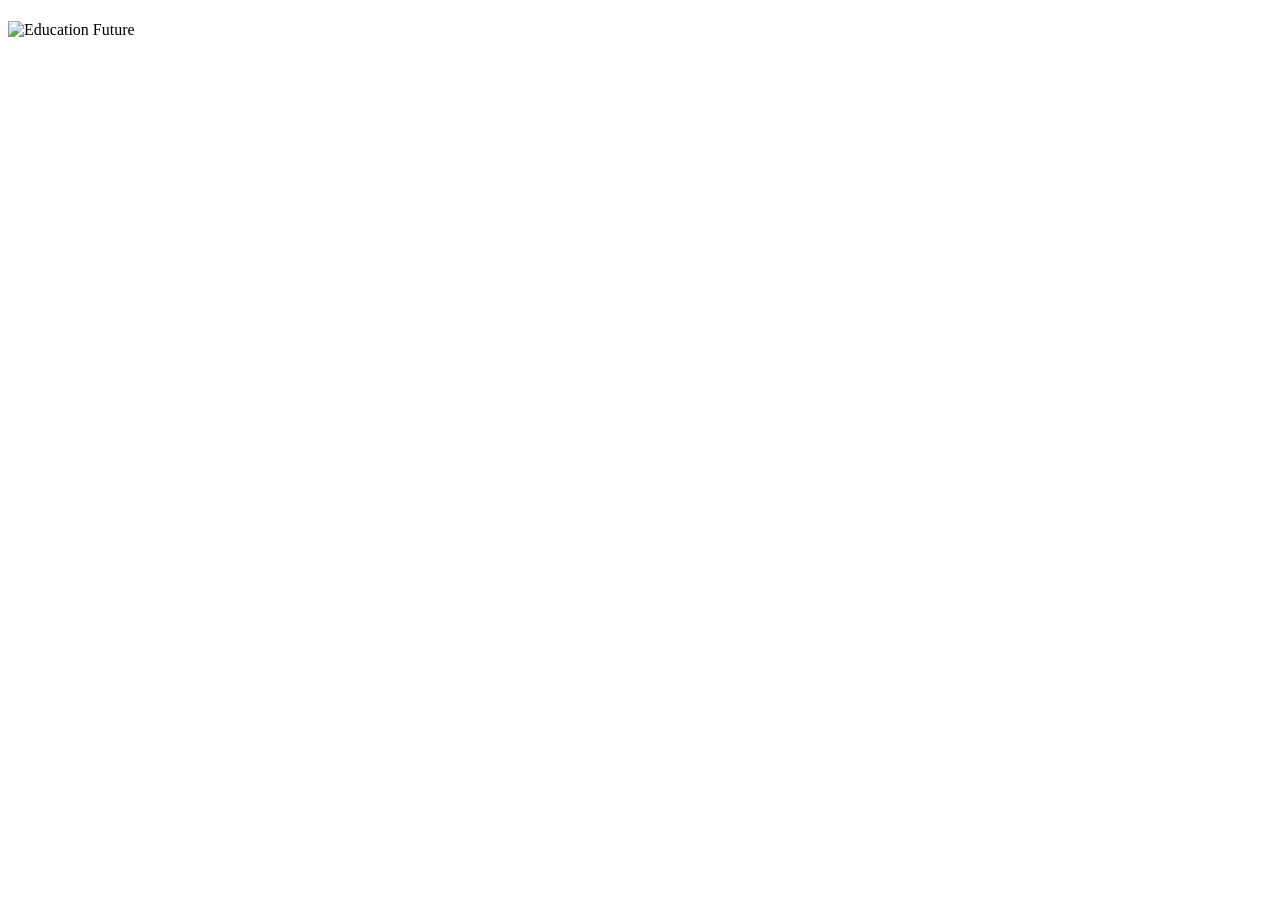
==== commit d8553180: "Update index.html" ====
--- a/index.html
+++ b/index.html
@@ -1,134 +1,22 @@
 <!DOCTYPE html>
-<html lang="pt-BR">
+<html lang="en">
 <head>
     <meta charset="UTF-8">
     <meta name="viewport" content="width=device-width, initial-scale=1.0">
-    <title>Dididoidoingles - Intro</title>
-    
-    <link rel="preconnect" href="https://fonts.googleapis.com">
-    <link rel="preconnect" href="https://fonts.gstatic.com" crossorigin>
+    <title>Education of the Future Animation</title>
     <link href="https://fonts.googleapis.com/css2?family=Poppins:wght@400;600&display=swap" rel="stylesheet">
-
-    <style>
-        * { margin: 0; padding: 0; box-sizing: border-box; }
-
-        body, html {
-            height: 100%;
-            font-family: 'Poppins', sans-serif;
-            background-color: #000;
-            overflow: hidden;
-        }
-
-        .hero-background {
-            position: fixed;
-            top: 0; left: 0; width: 100%; height: 100%;
-            z-index: -1;
-            background-image: url('https://images2.imgbox.com/15/a0/VGx3WUbc_o.jpg');
-            background-size: cover;
-            background-position: center;
-            filter: blur(10px);
-        }
-
-        .main-content {
-            display: flex;
-            align-items: center;
-            justify-content: center;
-            height: 100vh;
-            width: 100%;
-            position: relative;
-        }
-
-        /* --- FOTO (Recorte e sua animação do Gradienty) --- */
-        .profile-pic {
-            width: 180px;
-            height: 180px;
-            object-fit: cover;
-            clip-path: circle(50% at 50% 50%);
-            -webkit-clip-path: circle(50% at 50% 50%);
-            z-index: 2;
-            
-            /* Começa a mover após 1 segundo apenas (mais rápido) */
-            animation: slide-left-normal 1s ease 1s forwards,
-                       unifiedGlow 1s ease-in-out 5s forwards;
-        }
-
-        /* --- CONTAINER DO TEXTO --- */
-        .text-container {
-            overflow: hidden;
-            display: flex;
-            align-items: center;
-            z-index: 1;
-            /* Move junto com a foto para manter a proximidade */
-            transform: translateX(0);
-            animation: moveTextContainer 1s ease 1s forwards;
-        }
-
-        .typewriter-text {
-            color: #fff;
-            font-size: 1.15rem;
-            font-weight: 600;
-            white-space: nowrap;
-            overflow: hidden;
-            width: 0; /* Começa escondido e "nasce" via typewriter */
-            border-right: 3px solid rgba(255, 244, 224, 1);
-            
-            /* Começa a digitar assim que a foto termina de mover (2s) */
-            animation: typing 2.5s steps(50, end) 2s forwards,
-                       blink-caret .75s step-end infinite,
-                       unifiedGlow 1s ease-in-out 5s forwards;
-        }
-
-        /* --- KEYFRAMES --- */
-
-        /* Sua animação original */
-        @keyframes slide-left-normal {
-            0% { transform: translateX(0); }
-            100% { transform: translateX(-120px); }
-        }
-
-        /* Move o texto junto para ele não ficar "longe" */
-        @keyframes moveTextContainer {
-            0% { transform: translateX(0); padding-left: 0; }
-            100% { transform: translateX(-110px); padding-left: 20px; }
-        }
-
-        @keyframes typing {
-            from { width: 0; }
-            to { width: 100%; }
-        }
-
-        @keyframes blink-caret {
-            from, to { border-color: transparent; }
-            50% { border-color: rgba(255, 244, 224, 1); }
-        }
-
-        /* O Brilho final unificado */
-        @keyframes unifiedGlow {
-            0% { box-shadow: 0 0 0px transparent; filter: brightness(1); }
-            50% { box-shadow: 0 0 30px rgba(255, 244, 224, 1); filter: brightness(1.3); }
-            100% { box-shadow: 0 0 15px rgba(255, 244, 224, 0.6); filter: brightness(1.1); }
-        }
-
-    </style>
+    <link rel="stylesheet" href="style.css">
 </head>
 <body>
 
-    <div class="hero-background"></div>
+    <div class="main-container">
+        <h1 class="typewriter" id="typewriter-text"></h1>
+        
+        <div class="image-wrapper slide-left-normal">
+            <img src="https://images2.imgbox.com/31/9a/S7Gg4KSl_o.jpg" alt="Education Future">
+        </div>
+    </div>
 
-    <main class="main-content">
-        <img src="https://images2.imgbox.com/31/9a/S7Gg4KSl_o.jpg" alt="Foto Diandra" class="profile-pic">
-        
-        <div class="text-container">
-            <p class="typewriter-text">Onde o amor pela ciência e a educação se encontram.</p>
-        </div>
-    </main>
-
-    <script>
-        // Limpeza final: remove o cursor após a animação
-        setTimeout(() => {
-            const cursor = document.querySelector('.typewriter-text');
-            if (cursor) cursor.style.borderRight = 'none';
-        }, 5500);
-    </script>
+    <script src="script.js"></script>
 </body>
 </html>
